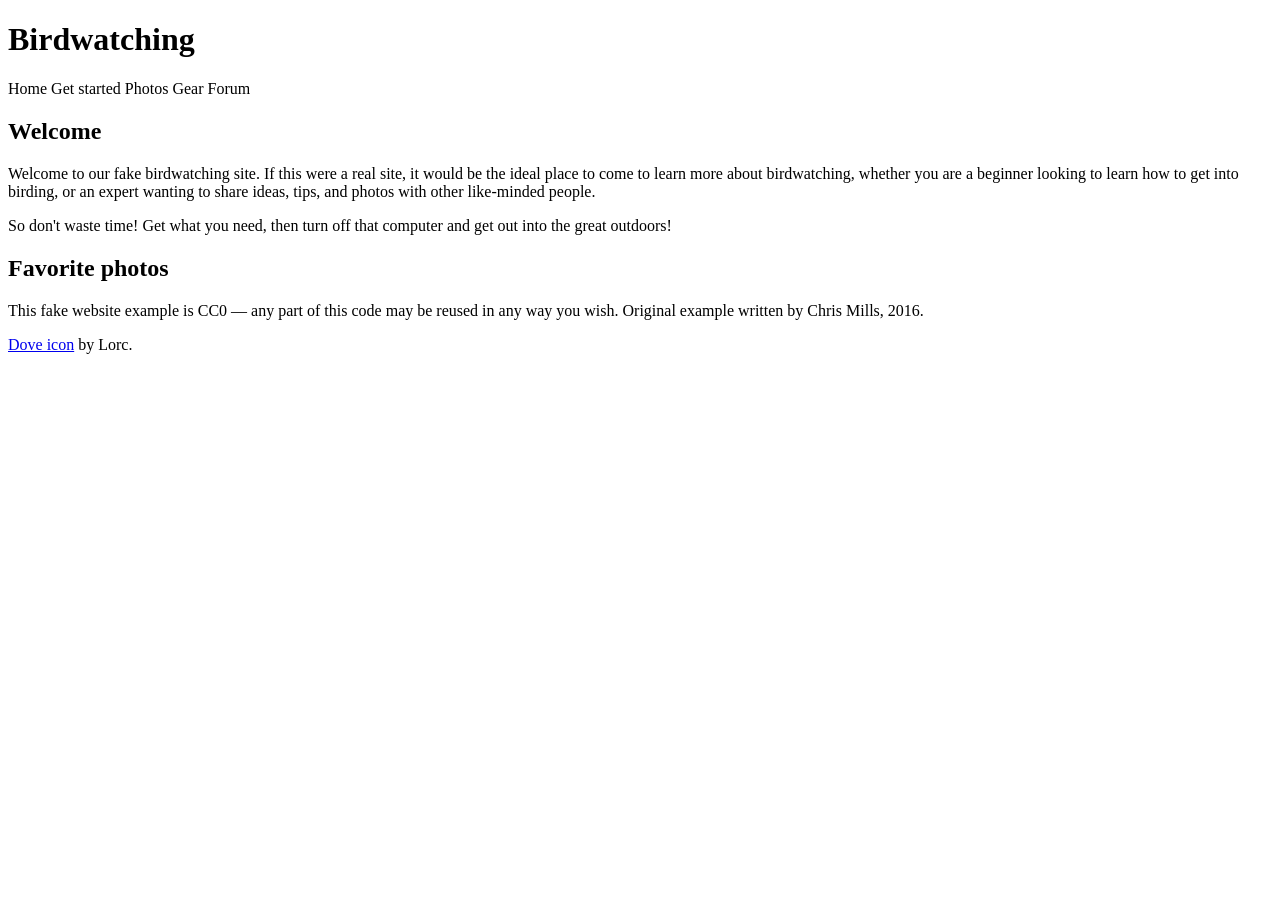
==== assignment1/part2/index.html @ af1ae528 "part2" ====
<!doctype html>
<html lang="en">
  <head>
    <meta charset="utf-8" />
    <title>Birdwatching</title>
    <link
      href="https://fonts.googleapis.com/css?family=Roboto+Condensed:300%7CCinzel+Decorative:700"
      rel="stylesheet" />
  </head>

  <body>
    <h1>Birdwatching</h1>

    Home Get started Photos Gear Forum

    <h2>Welcome</h2>

    <p>
      Welcome to our fake birdwatching site. If this were a real site, it
      would be the ideal place to come to learn more about birdwatching,
      whether you are a beginner looking to learn how to get into birding, or
      an expert wanting to share ideas, tips, and photos with other
      like-minded people.
    </p>

    <p>
      So don't waste time! Get what you need, then turn off that computer and
      get out into the great outdoors!
    </p>

    <h2>Favorite photos</h2>

    <!-- Link images here. -->

    <p>
      This fake website example is CC0 — any part of this code may be reused
      in any way you wish. Original example written by Chris Mills, 2016.
    </p>

    <p>
      <a href="http://game-icons.net/lorc/originals/dove.html">Dove icon</a>
      by Lorc.
    </p>
  </body>
</html>
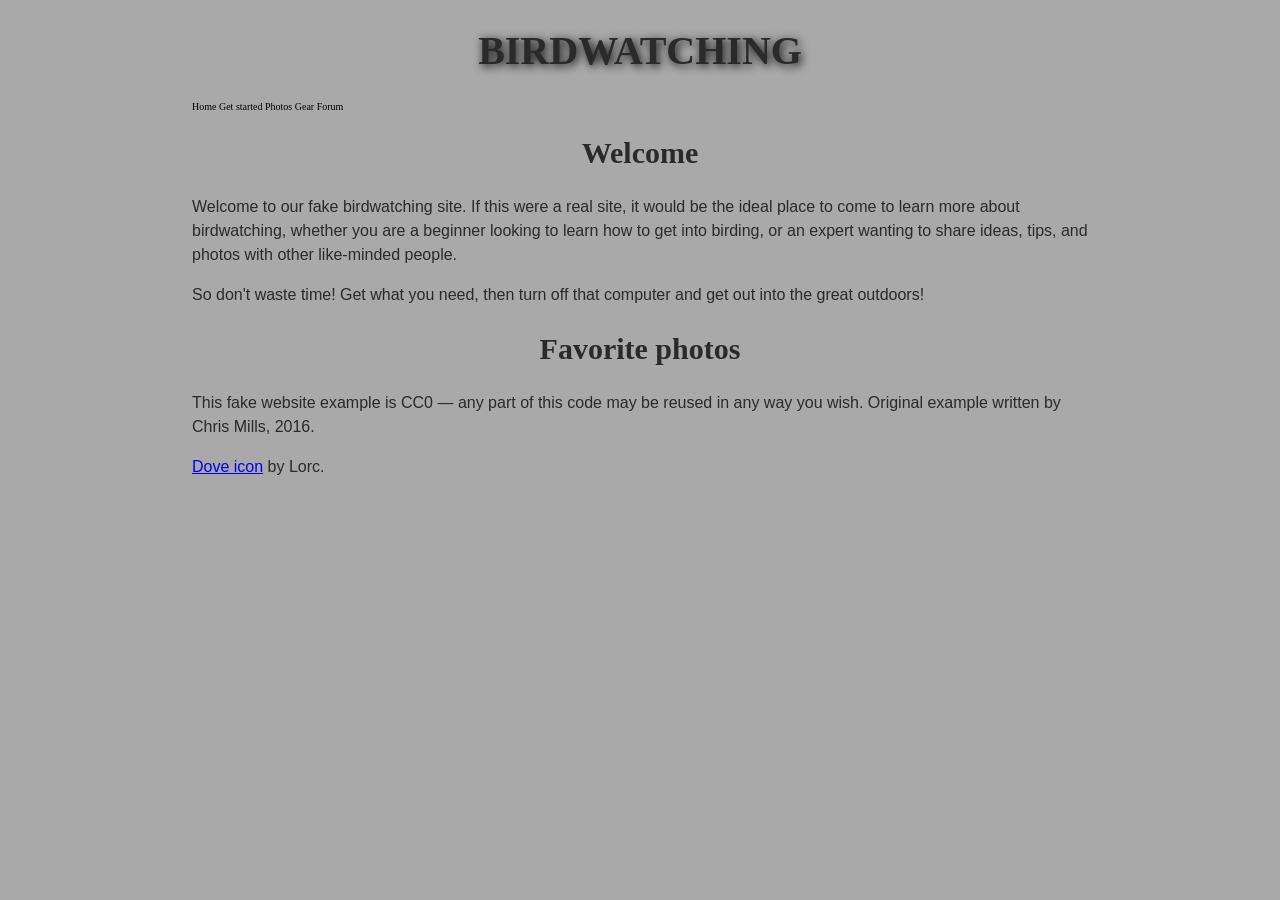
==== commit c6ccf823: "add style.css" ====
--- a/assignment1/part2/index.html
+++ b/assignment1/part2/index.html
@@ -2,10 +2,18 @@
 <html lang="en">
   <head>
     <meta charset="utf-8" />
+    <!--
+        Name: Your Name
+	File: filename.html
+	Date: XX September 202X
+	A very brief description of the file.
+
+    -->
     <title>Birdwatching</title>
     <link
       href="https://fonts.googleapis.com/css?family=Roboto+Condensed:300%7CCinzel+Decorative:700"
       rel="stylesheet" />
+      <link rel="stylesheet" href="./style.css">
   </head>
 
   <body>
--- a/assignment1/part2/style.css
+++ b/assignment1/part2/style.css
@@ -0,0 +1,128 @@
+/* || General setup */
+
+body {
+  margin: 0;
+}
+
+html {
+  font-size: 10px;
+  background-color: darkgrey;
+}
+
+body {
+  width: 70%;
+  min-width: 800px;
+  margin: 0 auto;
+}
+
+/* || typography */
+
+h1,
+h2 {
+  font-family: "Cinzel Decorative", cursive;
+  color: #2a2a2a;
+}
+
+p,
+li {
+  font-family: "Roboto Condensed", sans-serif;
+  color: #2a2a2a;
+}
+
+h1 {
+  font-size: 4rem;
+  text-align: center;
+  text-shadow: 2px 2px 10px black;
+}
+
+h2 {
+  font-size: 3rem;
+  text-align: center;
+}
+
+p,
+li {
+  font-size: 1.6rem;
+  line-height: 1.5;
+}
+
+/* || header layout */
+
+header {
+  margin-bottom: 10px;
+}
+
+main,
+header,
+nav,
+article,
+aside,
+footer,
+section {
+  background-color: #00ff0080;
+  padding: 1%;
+}
+
+h1 {
+  text-transform: uppercase;
+  display: flex;
+  align-items: center;
+  justify-content: center;
+  gap: 20px;
+}
+
+header img {
+  height: 60px;
+}
+
+nav ul {
+  padding: 0;
+  list-style-type: none;
+  display: flex;
+}
+
+nav li {
+  text-align: center;
+  flex: 1;
+}
+
+nav a {
+  font-size: 2rem;
+  text-transform: uppercase;
+  text-decoration: none;
+  color: black;
+}
+
+nav a:hover,
+nav a:focus {
+  color: red;
+}
+
+/* || main layout */
+
+main {
+  display: flex;
+  gap: 10px;
+}
+
+article {
+  flex: 4;
+}
+
+aside {
+  flex: 1;
+}
+
+aside a {
+  display: block;
+  float: left;
+  width: 50%;
+}
+
+aside img {
+  max-width: 100%;
+}
+
+footer {
+  margin-top: 10px;
+}
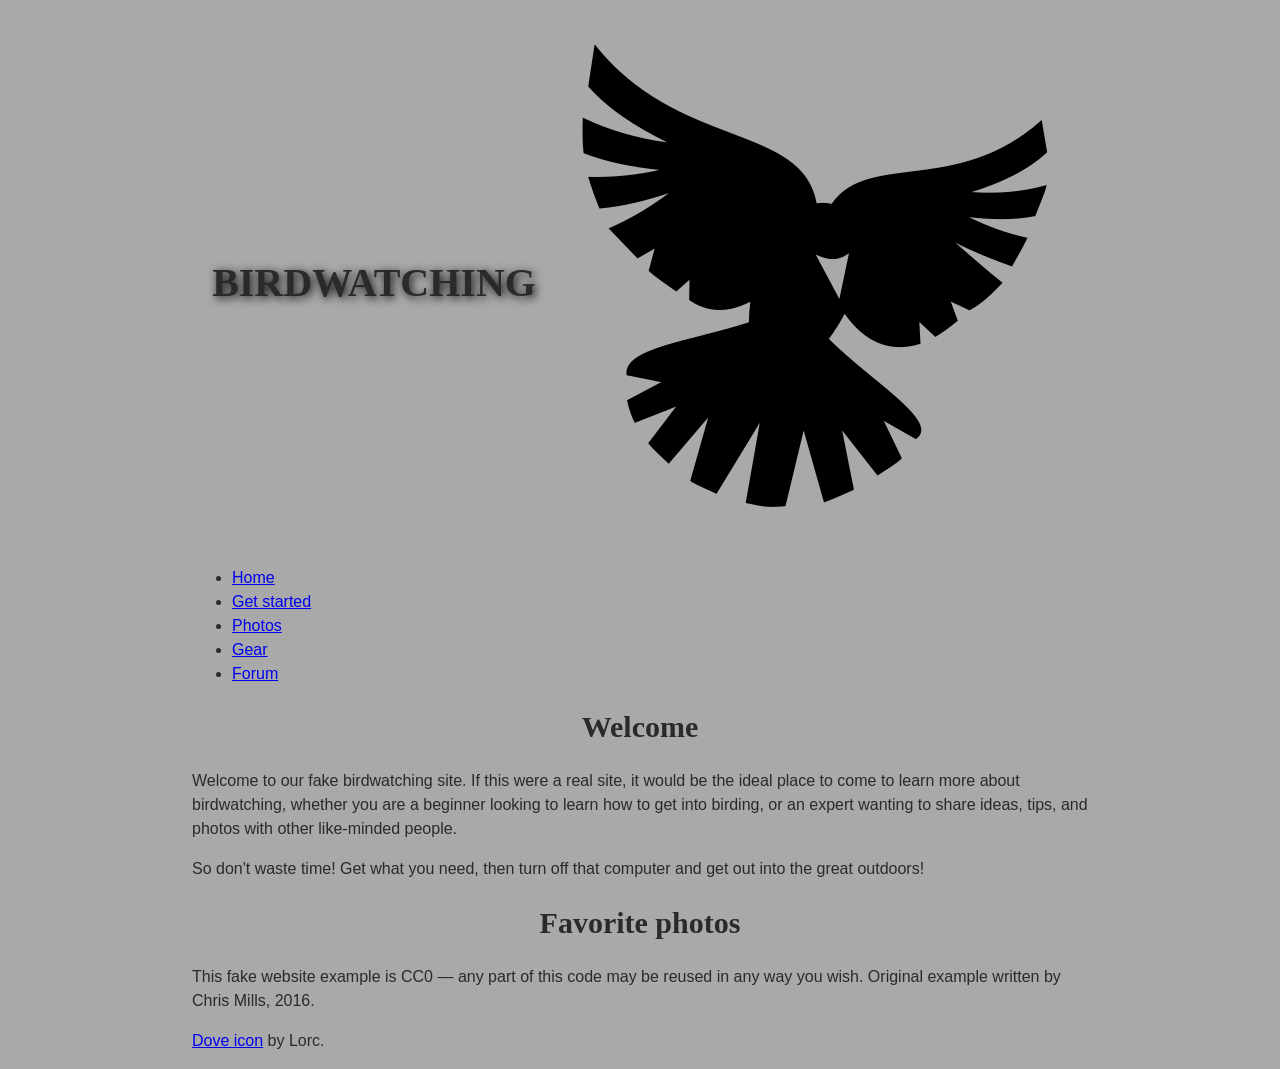
==== commit 3e49f924: "add unordered list to part2" ====
--- a/assignment1/part2/index.html
+++ b/assignment1/part2/index.html
@@ -17,9 +17,15 @@
   </head>
 
   <body>
-    <h1>Birdwatching</h1>
+    <h1>Birdwatching <img src="./img/dove.png" alt=""></h1>
 
-    Home Get started Photos Gear Forum
+    <ul>
+        <li><a href="#">Home</a></li> 
+        <li><a href="#">Get started</a></li> 
+        <li><a href="#">Photos</a></li> 
+        <li><a href="#">Gear</a></li> 
+        <li><a href="#">Forum</a></li>
+    </ul>
 
     <h2>Welcome</h2>
 
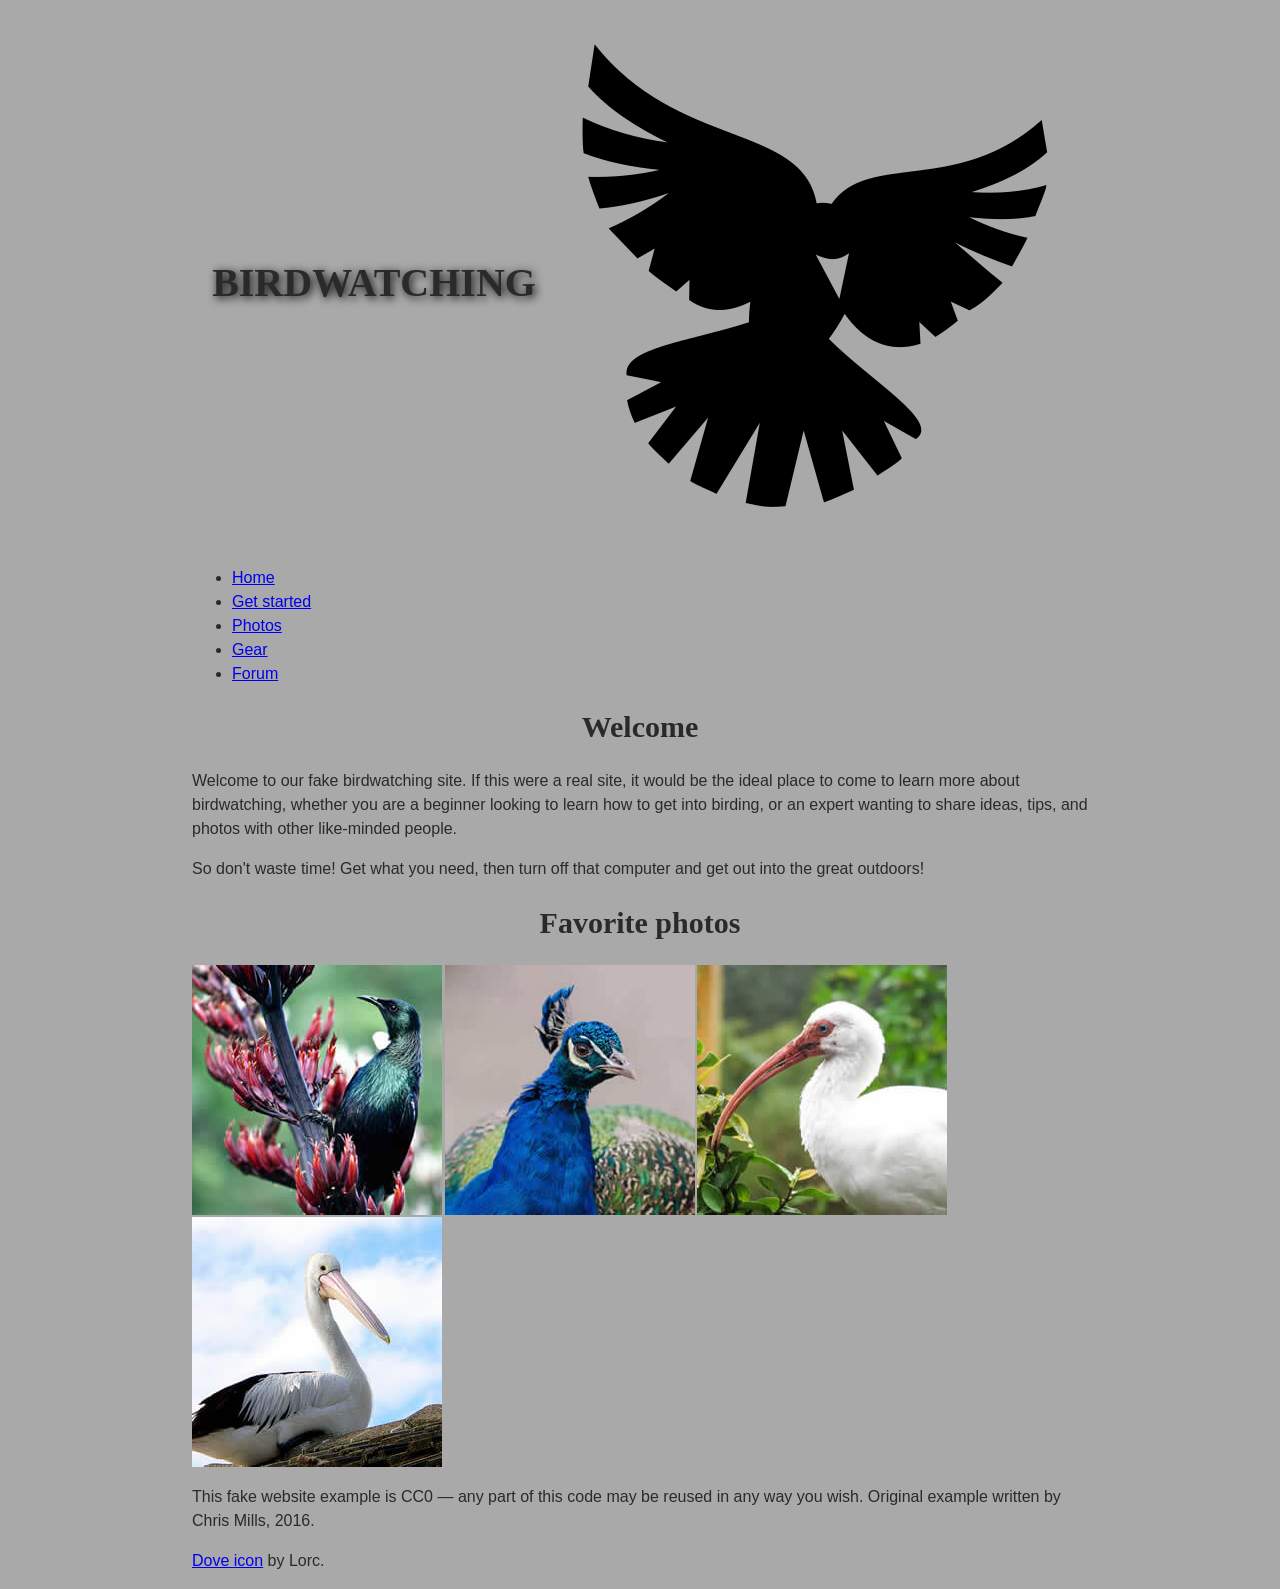
==== commit 7993203e: "add thumbnail images" ====
--- a/assignment1/part2/index.html
+++ b/assignment1/part2/index.html
@@ -45,6 +45,10 @@
     <h2>Favorite photos</h2>
 
     <!-- Link images here. -->
+     <img src="./img/favorite-bird-1_th.jpg" alt="bird1">
+     <img src="./img/favorite-bird-2_th.jpg" alt="bird2">
+     <img src="./img/favorite-bird-3_th.jpg" alt="bird3">
+     <img src="./img/favorite-bird-4_th.jpg" alt="bird4">
 
     <p>
       This fake website example is CC0 — any part of this code may be reused
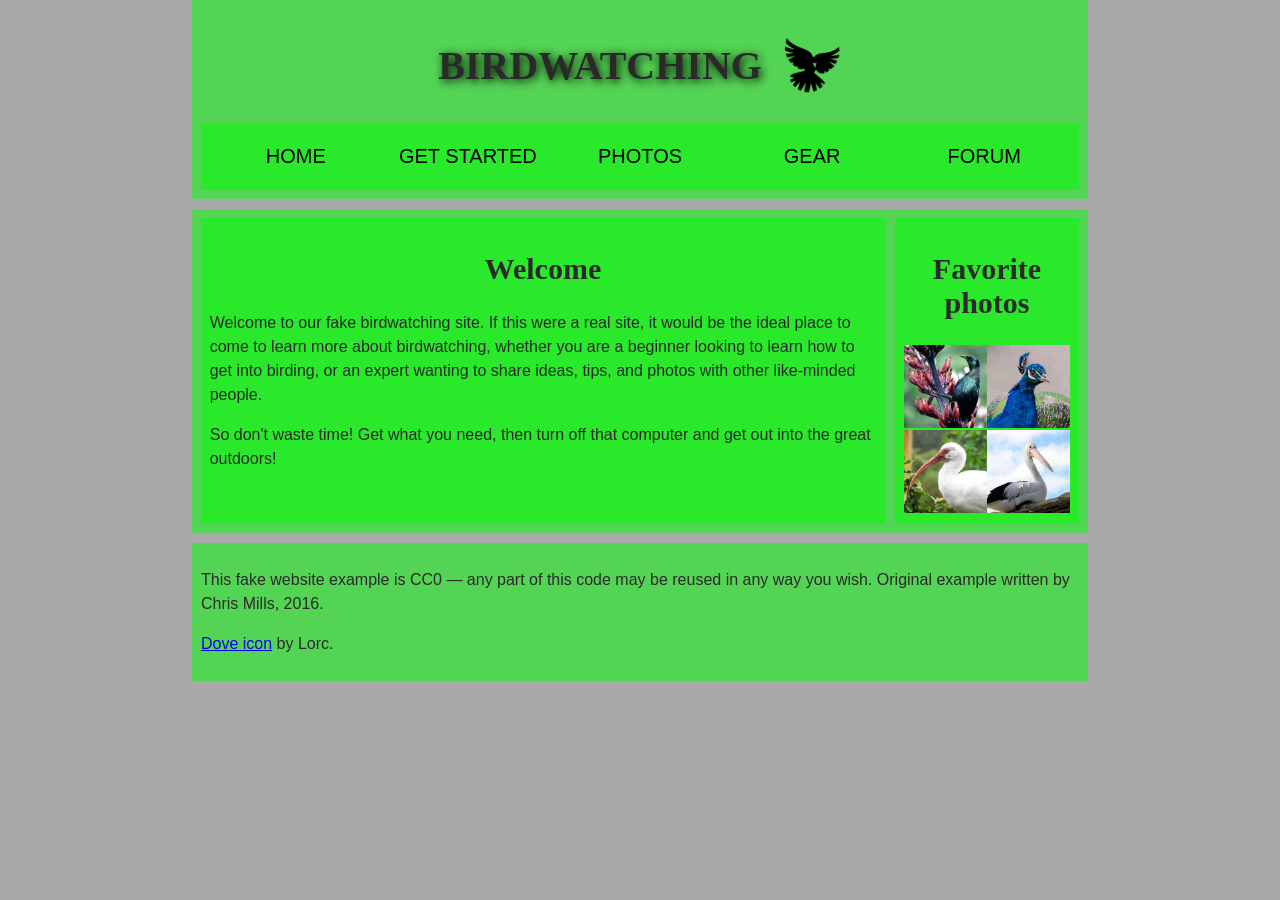
==== commit fd799f5f: "last version of part2" ====
--- a/assignment1/part2/index.html
+++ b/assignment1/part2/index.html
@@ -17,47 +17,59 @@
   </head>
 
   <body>
-    <h1>Birdwatching <img src="./img/dove.png" alt=""></h1>
+    <header>
+        <h1>Birdwatching <img src="./img/dove.png" alt=""></h1>
+    
+        <nav>
+            <ul>
+                <li><a href="#">Home</a></li> 
+                <li><a href="#">Get started</a></li> 
+                <li><a href="#">Photos</a></li> 
+                <li><a href="#">Gear</a></li> 
+                <li><a href="#">Forum</a></li>
+            </ul>
+        </nav>
+    </header>
 
-    <ul>
-        <li><a href="#">Home</a></li> 
-        <li><a href="#">Get started</a></li> 
-        <li><a href="#">Photos</a></li> 
-        <li><a href="#">Gear</a></li> 
-        <li><a href="#">Forum</a></li>
-    </ul>
+    <main>
+       <article>
+            <h2>Welcome</h2>
+        
+            <p>
+              Welcome to our fake birdwatching site. If this were a real site, it
+              would be the ideal place to come to learn more about birdwatching,
+              whether you are a beginner looking to learn how to get into birding, or
+              an expert wanting to share ideas, tips, and photos with other
+              like-minded people.
+            </p>
+        
+            <p>
+              So don't waste time! Get what you need, then turn off that computer and
+              get out into the great outdoors!
+            </p>
+       </article>
+    
+        <aside>
+            <h2>Favorite photos</h2>
+        
+            <!-- Link images here. -->
+             <a href="./img/favorite-bird-1.jpg"><img src="./img/favorite-bird-1_th.jpg" alt="bird1"></a>
+             <a href="./img/favorite-bird-2.jpg"><img src="./img/favorite-bird-2_th.jpg" alt="bird2"></a>
+             <a href="./img/favorite-bird-3.jpg"><img src="./img/favorite-bird-3_th.jpg" alt="bird3"></a>
+             <a href="./img/favorite-bird-4.jpg"><img src="./img/favorite-bird-4_th.jpg" alt="bird4"></a>
+        </aside>
+    </main>
 
-    <h2>Welcome</h2>
-
-    <p>
-      Welcome to our fake birdwatching site. If this were a real site, it
-      would be the ideal place to come to learn more about birdwatching,
-      whether you are a beginner looking to learn how to get into birding, or
-      an expert wanting to share ideas, tips, and photos with other
-      like-minded people.
-    </p>
-
-    <p>
-      So don't waste time! Get what you need, then turn off that computer and
-      get out into the great outdoors!
-    </p>
-
-    <h2>Favorite photos</h2>
-
-    <!-- Link images here. -->
-     <img src="./img/favorite-bird-1_th.jpg" alt="bird1">
-     <img src="./img/favorite-bird-2_th.jpg" alt="bird2">
-     <img src="./img/favorite-bird-3_th.jpg" alt="bird3">
-     <img src="./img/favorite-bird-4_th.jpg" alt="bird4">
-
-    <p>
-      This fake website example is CC0 — any part of this code may be reused
-      in any way you wish. Original example written by Chris Mills, 2016.
-    </p>
-
-    <p>
-      <a href="http://game-icons.net/lorc/originals/dove.html">Dove icon</a>
-      by Lorc.
-    </p>
+    <footer>
+        <p>
+          This fake website example is CC0 — any part of this code may be reused
+          in any way you wish. Original example written by Chris Mills, 2016.
+        </p>
+    
+        <p>
+          <a href="http://game-icons.net/lorc/originals/dove.html">Dove icon</a>
+          by Lorc.
+        </p>
+    </footer>
   </body>
 </html>
